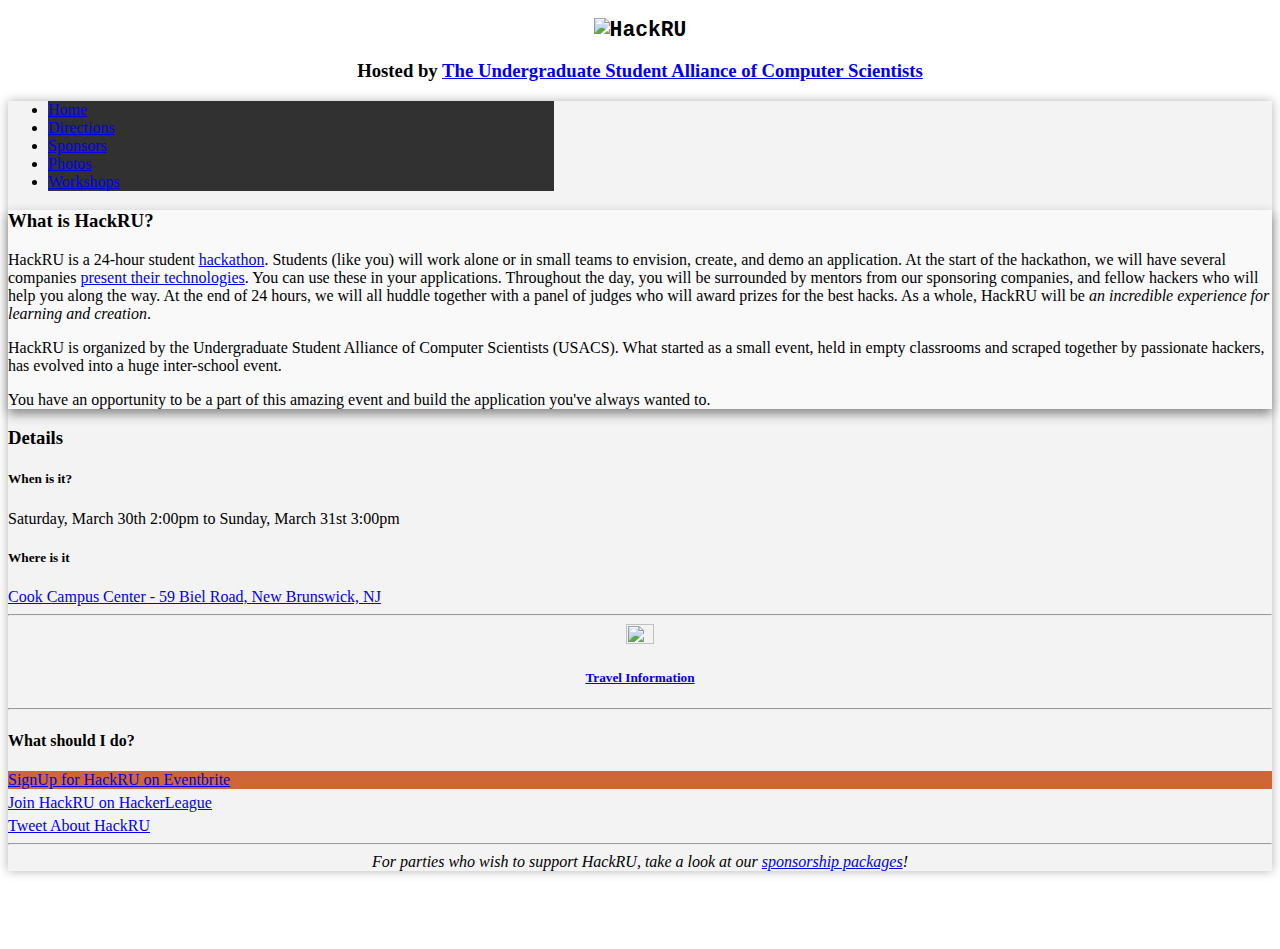
==== index.html @ ba1b8cc4 "Merge pull request #9 from SpinfusorNet/master" ====
<!DOCTYPE HTML>
<!--
__  __  ______  ______  __  __    ______  __  __    
/\ \_\ \/\  __ \/\  ___\/\ \/ /   /\  == \/\ \/\ \   
\ \  __ \ \  __ \ \ \___\ \  _"-. \ \  __<\ \ \_\ \  
\ \_\ \_\ \_\ \_\ \_____\ \_\ \ \ \ \_\ \_\ \_____\ 
 \/_/\/_/\/_/\/_/\/_____/\/_/\/_/  \/_/ /_/\/_____/
-->
<html>
  <head>
    <meta charset="utf-8" />
    <meta name="viewport" content="width=device-width" />

		<title>HackRU - An incredible opportunity for learning and creation</title>

    <link rel="stylesheet" href="stylesheets/foundation.min.css">
    <link rel="stylesheet" href="stylesheets/style.css">
    <link rel="icon" type="image/x-icon" href="./images/favicon.ico">
    <script src="javascripts/modernizr.foundation.js"></script>
    <script type="text/javascript"
      src="https://maps.googleapis.com/maps/api/js?key=AIzaSyDvmtHUyTq-a94840YKY3KQxx-rEBFdePk&sensor=true">
    </script>
    <!--[if lt IE 9]>
    <script src="http://html5shiv.googlecode.com/svn/trunk/html5.js"></script>
    <![endif]-->
  </head>

  <body>
    <div class="row">
      <h2 id="logo">
        <img src="./images/hackru_logo.png" alt="HackRU" />
      </h2>
			<h3 class="subheader hosted">Hosted by <a href="http://usacs.rutgers.edu">The Undergraduate Student Alliance of Computer Scientists</a></h3>
    </div>
    <?php include 'nav.php' ?>
    <div class="row shadow">
      <div class="row panel opaque">
        <div class="row">
          <div class="six2 columns centered nav_color">
            <ul class="nav-bar">
              <li><a href="index.html">Home</a></li>
              <li><a href="directions.html">Directions</a></li>
              <li><a href="sponsors.html">Sponsors</a></li>
              <li><a href="photos.html">Photos</a></li>
              <li><a href="workshops.html">Workshops</a></li>
            </ul>
          </div>
        </div>
        <div class="six columns">
          <div class="packages">
            <div class="package panel">
              <h3>What is HackRU?</h3>
              <p>HackRU is a 24-hour student <a href="http://en.wikipedia.org/wiki/Hackathon">hackathon</a>. Students (like you) will work alone or in small teams to envision, create, and demo an application. At the start of the hackathon, we will have several companies <a href="http://en.wikipedia.org/wiki/API">present their technologies</a>. You can use these in your applications. Throughout the day, you will be surrounded by mentors from our sponsoring companies, and fellow hackers who will help you along the way. At the end of 24 hours, we will all huddle together with a panel of judges who will award prizes for the best hacks. As a whole, HackRU will be <em>an incredible experience for learning and creation</em>. </p>
              <p>HackRU is organized by the Undergraduate Student Alliance of Computer Scientists (USACS). What started as a small event, held in empty classrooms and scraped together by passionate hackers, has evolved into a huge inter-school event.</p> 
            <p>You have an opportunity to be a part of this amazing event and build the application you've always wanted to.</p>
            </div>
          </div>
        </div>
        <div class="six columns">
          <h3>Details</h3>
          <h5>When is it?</h5>
          Saturday, March 30th 2:00pm to Sunday, March 31st 3:00pm
          <h5>Where is it</h5>
          <a href="https://maps.google.com/maps/ms?msid=201181184546367058920.0004d5f513540526c3d84&msa=0&ll=40.479059,-74.428736&spn=0.007769,0.017906">
          Cook Campus Center - 59 Biel Road, New Brunswick, NJ</a>
          <hr>
          <div class="center-align">
          <a id="getting-there" href="directions.html">
            <img id="maps" src="images/maps-icon.png"/><h5>Travel Information </h5></a>
          </div>
          <hr>
          <h4>What should I do?</h4>
            <div class="row">
            <div class="twelve columns">
              <a href="http://hackru-spring2013.eventbrite.com/" class=" large button eventbrite-button" target="_blank">SignUp for HackRU on Eventbrite</a>
            </div>
          </div>
					<div class="row">
            <div class="twelve columns">
              <a href="https://www.hackerleague.org/hackathons/hackru-spring2013" class=" large success button" target="_blank">Join HackRU on HackerLeague</a>
            </div>
          </div>
          <div class="row">
            <div class="twelve columns">
              <a href="https://twitter.com/intent/tweet?original_referer=http%3A%2F%2Flocalhost%3A8888%2F&amp;related=ru_usacs&amp;source=tweetbutton&amp;text=I'm%20attending%20%23HackRU%20at%20Rutgers%20on%20March%2030th.%20It's%20going%20to%20be%20awesome!&amp;url=http://hackru.org/&amp;via=ru_usacs" class="large button" target="_blank">Tweet About HackRU</a>
            </div>
          </div>
        </div>
        <hr>
        <div class="twelve columns" align="center">
            <em>For parties who wish to support HackRU, take a look at our <a href="./sponsors.html">sponsorship packages</a>!</em>
            <br/>
        </div>  
        <div class="twelve columns sponsors">
          <h3></h3>
        </div><!-- sponsors -->
        </div>
    </div>
    <script src="javascripts/foundation.min.js"></script>
    <script src="javascripts/app.js"></script>
  </body>
</html>
---- stylesheets/style.css ----
body {
  background: url(../images/gplaypattern.png);
  padding-bottom: 50px;
}

.opaque {
  background: rgba(243, 243, 243, 1);
  /*background: rgba(51, 51, 51, 0.19);*/
  border: none;
}

.shadow {
  -moz-box-shadow: 0px 0px 10px rgba(0,0,0,0.3);
  -webkit-box-shadow: 0px 0px 10px rgba(0,0,0,0.3);
  box-shadow: 0px 0px 10px rgba(0,0,0,0.3);
}

div.panel {
  margin-left: 0 !important;
  margin-right: 0 !important;
}

div.package.panel {
  box-shadow: 0px 5px 10px #888;
  background-color: #f9f9f9;
}

.center-align {
  text-align: center;
}

#logo {
  font-family: monospace;
  font-size: 16pt;
  text-align: center;
}

#logo a {
  color: #000;
}

#masheryLogo {
  height: 75px;
}

#tagline {
  text-align: center;
}

.button {
  display: block;
  margin-bottom: 5px !important;
  -moz-box-shadow: none;
  -webkit-box-shadow: none;
  box-shadow: none;
}

.eventbrite-button {
  background-color: rgb(206, 102, 53);
}

.sponsors img{
  margin: 10px 30px;
  vertical-align: middle;
}

.hosted {
	text-align: center;
}

#maps {
  width:15%;
  height:15%;
}

.nav-bar {
	margin-top: 0px;
}

.nav_color_container {
  text-align: center;
}

.six2, .row .six2 { width: 43.2%; }
.nav_color ul li a:hover {
  background-color: #D41D29;
}

.nav_color ul li{
  background-color: #323131;
}

.viewer {
	padding-right: 5px;
	padding-left: 5px;
	text-align: center;
}

.thumbnails {
	padding: 3px;
	text-align: justify;
}

.thumbnails img {
	margin: 2px;
	box-shadow: 2px 2px 1px #888;
}
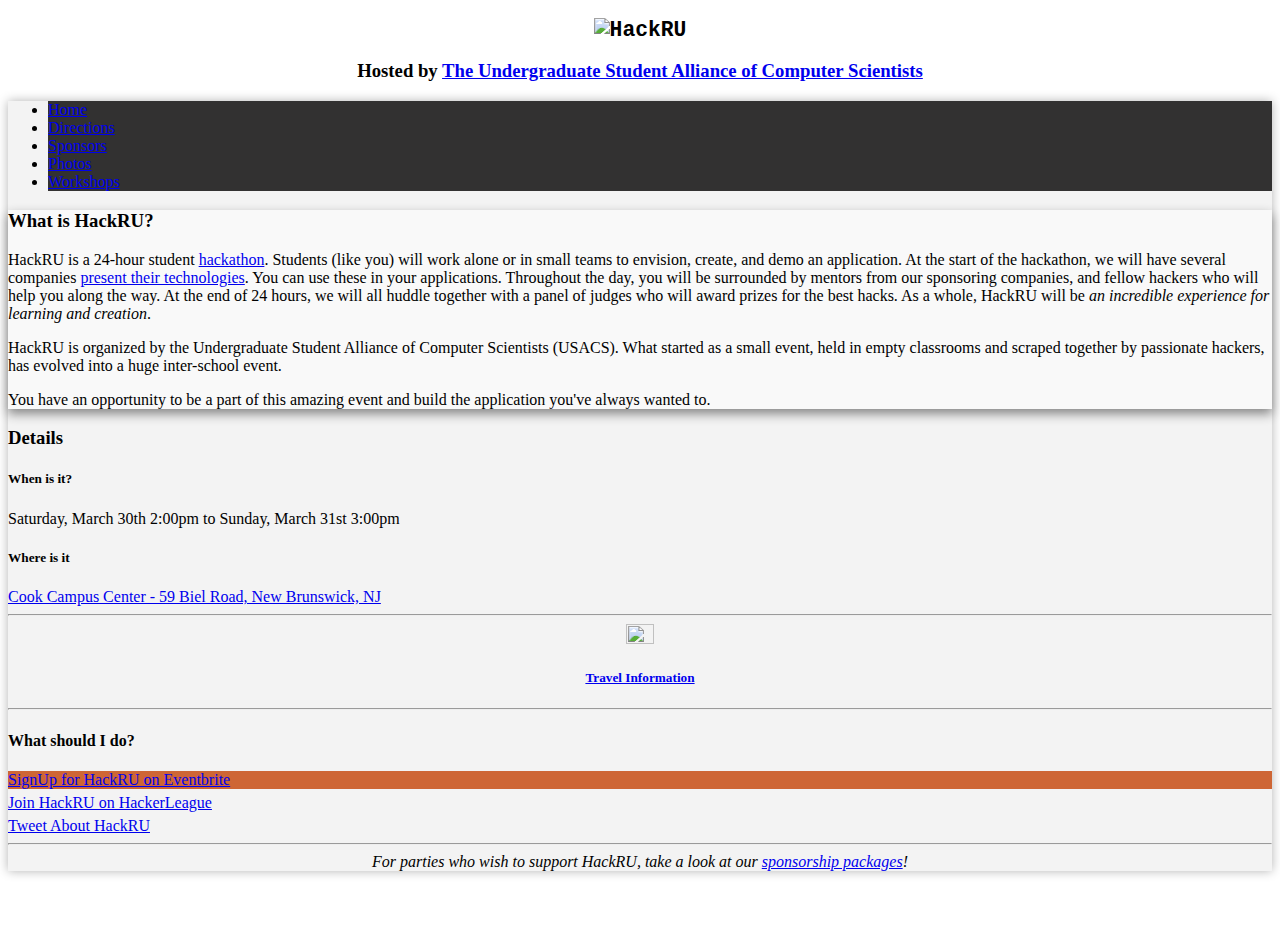
==== commit 7fb79528: "Fixed navbar on all pages" ====
--- a/index.html
+++ b/index.html
@@ -1,9 +1,9 @@
 <!DOCTYPE HTML>
 <!--
-__  __  ______  ______  __  __    ______  __  __    
-/\ \_\ \/\  __ \/\  ___\/\ \/ /   /\  == \/\ \/\ \   
-\ \  __ \ \  __ \ \ \___\ \  _"-. \ \  __<\ \ \_\ \  
-\ \_\ \_\ \_\ \_\ \_____\ \_\ \ \ \ \_\ \_\ \_____\ 
+__  __  ______  ______  __  __    ______  __  __
+/\ \_\ \/\  __ \/\  ___\/\ \/ /   /\  == \/\ \/\ \
+\ \  __ \ \  __ \ \ \___\ \  _"-. \ \  __<\ \ \_\ \
+\ \_\ \_\ \_\ \_\ \_____\ \_\ \ \ \ \_\ \_\ \_____\
  \/_/\/_/\/_/\/_/\/_____/\/_/\/_/  \/_/ /_/\/_____/
 -->
 <html>
@@ -36,7 +36,7 @@
     <div class="row shadow">
       <div class="row panel opaque">
         <div class="row">
-          <div class="six2 columns centered nav_color">
+          <div class="seven columns centered nav_color end">
             <ul class="nav-bar">
               <li><a href="index.html">Home</a></li>
               <li><a href="directions.html">Directions</a></li>
@@ -46,43 +46,45 @@
             </ul>
           </div>
         </div>
-        <div class="six columns">
-          <div class="packages">
-            <div class="package panel">
-              <h3>What is HackRU?</h3>
-              <p>HackRU is a 24-hour student <a href="http://en.wikipedia.org/wiki/Hackathon">hackathon</a>. Students (like you) will work alone or in small teams to envision, create, and demo an application. At the start of the hackathon, we will have several companies <a href="http://en.wikipedia.org/wiki/API">present their technologies</a>. You can use these in your applications. Throughout the day, you will be surrounded by mentors from our sponsoring companies, and fellow hackers who will help you along the way. At the end of 24 hours, we will all huddle together with a panel of judges who will award prizes for the best hacks. As a whole, HackRU will be <em>an incredible experience for learning and creation</em>. </p>
-              <p>HackRU is organized by the Undergraduate Student Alliance of Computer Scientists (USACS). What started as a small event, held in empty classrooms and scraped together by passionate hackers, has evolved into a huge inter-school event.</p> 
-            <p>You have an opportunity to be a part of this amazing event and build the application you've always wanted to.</p>
+        <div class="row">
+          <div class="six columns">
+            <div class="packages">
+              <div class="package panel">
+                <h3>What is HackRU?</h3>
+                <p>HackRU is a 24-hour student <a href="http://en.wikipedia.org/wiki/Hackathon">hackathon</a>. Students (like you) will work alone or in small teams to envision, create, and demo an application. At the start of the hackathon, we will have several companies <a href="http://en.wikipedia.org/wiki/API">present their technologies</a>. You can use these in your applications. Throughout the day, you will be surrounded by mentors from our sponsoring companies, and fellow hackers who will help you along the way. At the end of 24 hours, we will all huddle together with a panel of judges who will award prizes for the best hacks. As a whole, HackRU will be <em>an incredible experience for learning and creation</em>. </p>
+                <p>HackRU is organized by the Undergraduate Student Alliance of Computer Scientists (USACS). What started as a small event, held in empty classrooms and scraped together by passionate hackers, has evolved into a huge inter-school event.</p>
+              <p>You have an opportunity to be a part of this amazing event and build the application you've always wanted to.</p>
+              </div>
             </div>
           </div>
-        </div>
-        <div class="six columns">
-          <h3>Details</h3>
-          <h5>When is it?</h5>
-          Saturday, March 30th 2:00pm to Sunday, March 31st 3:00pm
-          <h5>Where is it</h5>
-          <a href="https://maps.google.com/maps/ms?msid=201181184546367058920.0004d5f513540526c3d84&msa=0&ll=40.479059,-74.428736&spn=0.007769,0.017906">
-          Cook Campus Center - 59 Biel Road, New Brunswick, NJ</a>
-          <hr>
-          <div class="center-align">
-          <a id="getting-there" href="directions.html">
-            <img id="maps" src="images/maps-icon.png"/><h5>Travel Information </h5></a>
-          </div>
-          <hr>
-          <h4>What should I do?</h4>
+          <div class="six columns">
+            <h3>Details</h3>
+            <h5>When is it?</h5>
+            Saturday, March 30th 2:00pm to Sunday, March 31st 3:00pm
+            <h5>Where is it</h5>
+            <a href="https://maps.google.com/maps/ms?msid=201181184546367058920.0004d5f513540526c3d84&msa=0&ll=40.479059,-74.428736&spn=0.007769,0.017906">
+            Cook Campus Center - 59 Biel Road, New Brunswick, NJ</a>
+            <hr>
+            <div class="center-align">
+            <a id="getting-there" href="directions.html">
+              <img id="maps" src="images/maps-icon.png"/><h5>Travel Information </h5></a>
+            </div>
+            <hr>
+            <h4>What should I do?</h4>
+              <div class="row">
+              <div class="twelve columns">
+                <a href="http://hackru-spring2013.eventbrite.com/" class=" large button eventbrite-button" target="_blank">SignUp for HackRU on Eventbrite</a>
+              </div>
+            </div>
             <div class="row">
-            <div class="twelve columns">
-              <a href="http://hackru-spring2013.eventbrite.com/" class=" large button eventbrite-button" target="_blank">SignUp for HackRU on Eventbrite</a>
+              <div class="twelve columns">
+                <a href="https://www.hackerleague.org/hackathons/hackru-spring2013" class=" large success button" target="_blank">Join HackRU on HackerLeague</a>
+              </div>
             </div>
-          </div>
-					<div class="row">
-            <div class="twelve columns">
-              <a href="https://www.hackerleague.org/hackathons/hackru-spring2013" class=" large success button" target="_blank">Join HackRU on HackerLeague</a>
-            </div>
-          </div>
-          <div class="row">
-            <div class="twelve columns">
-              <a href="https://twitter.com/intent/tweet?original_referer=http%3A%2F%2Flocalhost%3A8888%2F&amp;related=ru_usacs&amp;source=tweetbutton&amp;text=I'm%20attending%20%23HackRU%20at%20Rutgers%20on%20March%2030th.%20It's%20going%20to%20be%20awesome!&amp;url=http://hackru.org/&amp;via=ru_usacs" class="large button" target="_blank">Tweet About HackRU</a>
+            <div class="row">
+              <div class="twelve columns">
+                <a href="https://twitter.com/intent/tweet?original_referer=http%3A%2F%2Flocalhost%3A8888%2F&amp;related=ru_usacs&amp;source=tweetbutton&amp;text=I'm%20attending%20%23HackRU%20at%20Rutgers%20on%20March%2030th.%20It's%20going%20to%20be%20awesome!&amp;url=http://hackru.org/&amp;via=ru_usacs" class="large button" target="_blank">Tweet About HackRU</a>
+              </div>
             </div>
           </div>
         </div>
@@ -90,7 +92,7 @@
         <div class="twelve columns" align="center">
             <em>For parties who wish to support HackRU, take a look at our <a href="./sponsors.html">sponsorship packages</a>!</em>
             <br/>
-        </div>  
+        </div>
         <div class="twelve columns sponsors">
           <h3></h3>
         </div><!-- sponsors -->
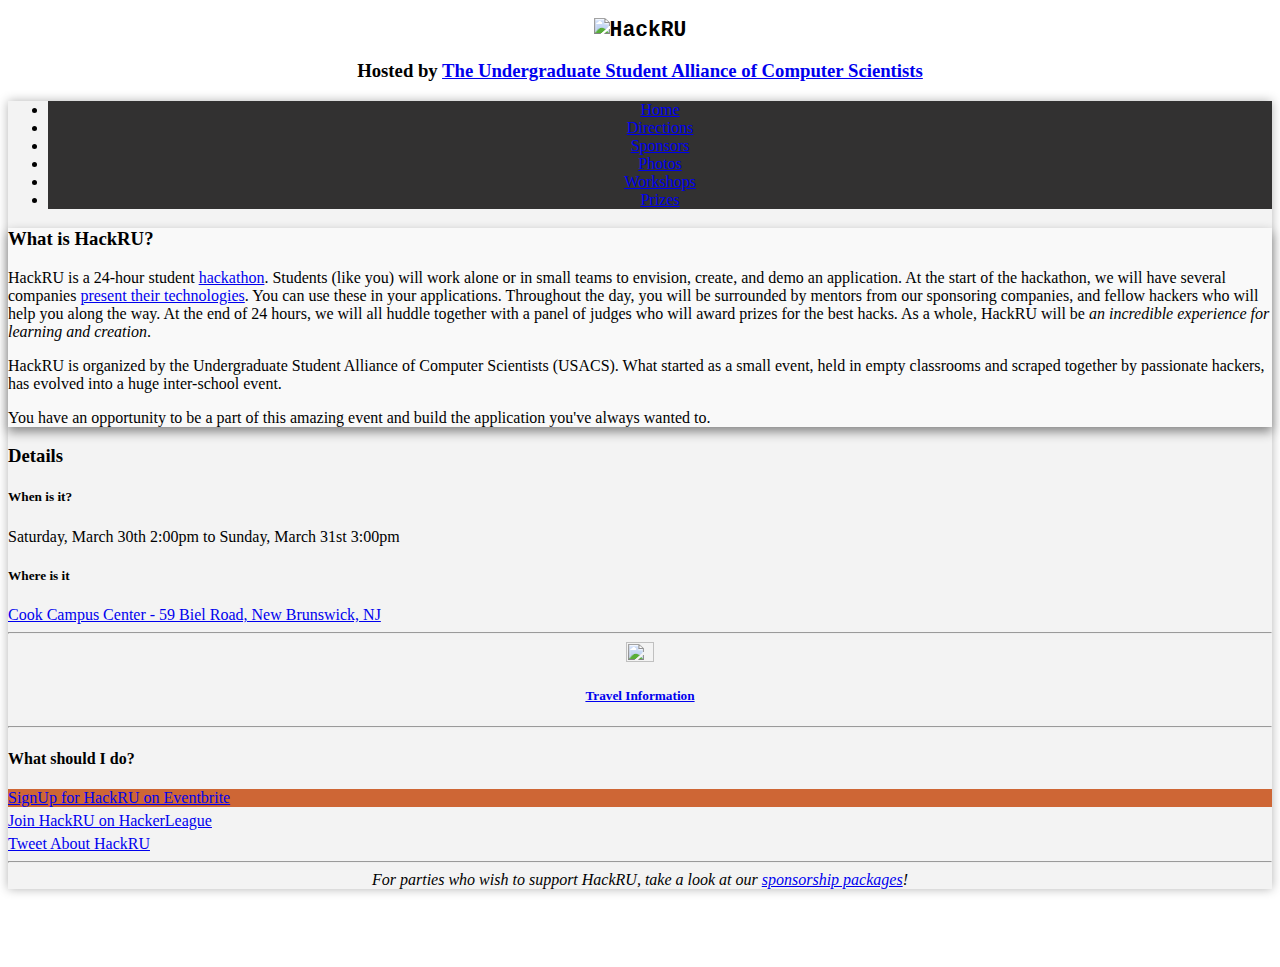
==== commit ba06a879: "Merge branch 'master' of https://github.com/mannyjl625/HackRU into mannyjl625-master" ====
--- a/index.html
+++ b/index.html
@@ -1,9 +1,9 @@
 <!DOCTYPE HTML>
 <!--
-__  __  ______  ______  __  __    ______  __  __
-/\ \_\ \/\  __ \/\  ___\/\ \/ /   /\  == \/\ \/\ \
-\ \  __ \ \  __ \ \ \___\ \  _"-. \ \  __<\ \ \_\ \
-\ \_\ \_\ \_\ \_\ \_____\ \_\ \ \ \ \_\ \_\ \_____\
+__  __  ______  ______  __  __    ______  __  __    
+/\ \_\ \/\  __ \/\  ___\/\ \/ /   /\  == \/\ \/\ \   
+\ \  __ \ \  __ \ \ \___\ \  _"-. \ \  __<\ \ \_\ \  
+\ \_\ \_\ \_\ \_\ \_____\ \_\ \ \ \ \_\ \_\ \_____\ 
  \/_/\/_/\/_/\/_/\/_____/\/_/\/_/  \/_/ /_/\/_____/
 -->
 <html>
@@ -36,55 +36,54 @@
     <div class="row shadow">
       <div class="row panel opaque">
         <div class="row">
-          <div class="seven columns centered nav_color end">
+          <div class="twelve columns centered hosted">
             <ul class="nav-bar">
               <li><a href="index.html">Home</a></li>
               <li><a href="directions.html">Directions</a></li>
               <li><a href="sponsors.html">Sponsors</a></li>
               <li><a href="photos.html">Photos</a></li>
-              <li><a href="workshops.html">Workshops</a></li>
+			  <li><a href="workshops.html">Workshops</a></li>
+			  <li><a href="prizes.html">Prizes</a></li>
             </ul>
           </div>
         </div>
-        <div class="row">
-          <div class="six columns">
-            <div class="packages">
-              <div class="package panel">
-                <h3>What is HackRU?</h3>
-                <p>HackRU is a 24-hour student <a href="http://en.wikipedia.org/wiki/Hackathon">hackathon</a>. Students (like you) will work alone or in small teams to envision, create, and demo an application. At the start of the hackathon, we will have several companies <a href="http://en.wikipedia.org/wiki/API">present their technologies</a>. You can use these in your applications. Throughout the day, you will be surrounded by mentors from our sponsoring companies, and fellow hackers who will help you along the way. At the end of 24 hours, we will all huddle together with a panel of judges who will award prizes for the best hacks. As a whole, HackRU will be <em>an incredible experience for learning and creation</em>. </p>
-                <p>HackRU is organized by the Undergraduate Student Alliance of Computer Scientists (USACS). What started as a small event, held in empty classrooms and scraped together by passionate hackers, has evolved into a huge inter-school event.</p>
-              <p>You have an opportunity to be a part of this amazing event and build the application you've always wanted to.</p>
-              </div>
+        <div class="six columns">
+          <div class="packages">
+            <div class="package panel">
+              <h3>What is HackRU?</h3>
+              <p>HackRU is a 24-hour student <a href="http://en.wikipedia.org/wiki/Hackathon">hackathon</a>. Students (like you) will work alone or in small teams to envision, create, and demo an application. At the start of the hackathon, we will have several companies <a href="http://en.wikipedia.org/wiki/API">present their technologies</a>. You can use these in your applications. Throughout the day, you will be surrounded by mentors from our sponsoring companies, and fellow hackers who will help you along the way. At the end of 24 hours, we will all huddle together with a panel of judges who will award prizes for the best hacks. As a whole, HackRU will be <em>an incredible experience for learning and creation</em>. </p>
+              <p>HackRU is organized by the Undergraduate Student Alliance of Computer Scientists (USACS). What started as a small event, held in empty classrooms and scraped together by passionate hackers, has evolved into a huge inter-school event.</p> 
+            <p>You have an opportunity to be a part of this amazing event and build the application you've always wanted to.</p>
             </div>
           </div>
-          <div class="six columns">
-            <h3>Details</h3>
-            <h5>When is it?</h5>
-            Saturday, March 30th 2:00pm to Sunday, March 31st 3:00pm
-            <h5>Where is it</h5>
-            <a href="https://maps.google.com/maps/ms?msid=201181184546367058920.0004d5f513540526c3d84&msa=0&ll=40.479059,-74.428736&spn=0.007769,0.017906">
-            Cook Campus Center - 59 Biel Road, New Brunswick, NJ</a>
-            <hr>
-            <div class="center-align">
-            <a id="getting-there" href="directions.html">
-              <img id="maps" src="images/maps-icon.png"/><h5>Travel Information </h5></a>
+        </div>
+        <div class="six columns">
+          <h3>Details</h3>
+          <h5>When is it?</h5>
+          Saturday, March 30th 2:00pm to Sunday, March 31st 3:00pm
+          <h5>Where is it</h5>
+          <a href="https://maps.google.com/maps/ms?msid=201181184546367058920.0004d5f513540526c3d84&msa=0&ll=40.479059,-74.428736&spn=0.007769,0.017906">
+          Cook Campus Center - 59 Biel Road, New Brunswick, NJ</a>
+          <hr>
+          <div class="center-align">
+          <a id="getting-there" href="directions.html">
+            <img id="maps" src="images/maps-icon.png"/><h5>Travel Information </h5></a>
+          </div>
+          <hr>
+          <h4>What should I do?</h4>
+            <div class="row">
+            <div class="twelve columns">
+              <a href="http://hackru-spring2013.eventbrite.com/" class=" large button eventbrite-button" target="_blank">SignUp for HackRU on Eventbrite</a>
             </div>
-            <hr>
-            <h4>What should I do?</h4>
-              <div class="row">
-              <div class="twelve columns">
-                <a href="http://hackru-spring2013.eventbrite.com/" class=" large button eventbrite-button" target="_blank">SignUp for HackRU on Eventbrite</a>
-              </div>
+          </div>
+					<div class="row">
+            <div class="twelve columns">
+              <a href="https://www.hackerleague.org/hackathons/hackru-spring2013" class=" large success button" target="_blank">Join HackRU on HackerLeague</a>
             </div>
-            <div class="row">
-              <div class="twelve columns">
-                <a href="https://www.hackerleague.org/hackathons/hackru-spring2013" class=" large success button" target="_blank">Join HackRU on HackerLeague</a>
-              </div>
-            </div>
-            <div class="row">
-              <div class="twelve columns">
-                <a href="https://twitter.com/intent/tweet?original_referer=http%3A%2F%2Flocalhost%3A8888%2F&amp;related=ru_usacs&amp;source=tweetbutton&amp;text=I'm%20attending%20%23HackRU%20at%20Rutgers%20on%20March%2030th.%20It's%20going%20to%20be%20awesome!&amp;url=http://hackru.org/&amp;via=ru_usacs" class="large button" target="_blank">Tweet About HackRU</a>
-              </div>
+          </div>
+          <div class="row">
+            <div class="twelve columns">
+              <a href="https://twitter.com/intent/tweet?original_referer=http%3A%2F%2Flocalhost%3A8888%2F&amp;related=ru_usacs&amp;source=tweetbutton&amp;text=I'm%20attending%20%23HackRU%20at%20Rutgers%20on%20March%2030th.%20It's%20going%20to%20be%20awesome!&amp;url=http://hackru.org/&amp;via=ru_usacs" class="large button" target="_blank">Tweet About HackRU</a>
             </div>
           </div>
         </div>
@@ -92,7 +91,7 @@
         <div class="twelve columns" align="center">
             <em>For parties who wish to support HackRU, take a look at our <a href="./sponsors.html">sponsorship packages</a>!</em>
             <br/>
-        </div>
+        </div>  
         <div class="twelve columns sponsors">
           <h3></h3>
         </div><!-- sponsors -->
--- a/stylesheets/style.css
+++ b/stylesheets/style.css
@@ -59,8 +59,12 @@
   background-color: rgb(206, 102, 53);
 }
 
+.eventbrite-button:hover {
+	background-color: rgb(170, 82, 23);
+}
+
 .sponsors img{
-  margin: 10px 30px;
+  margin: 10px 25px;
   vertical-align: middle;
 }
 
@@ -77,17 +81,22 @@
 	margin-top: 0px;
 }
 
+.nav-bar > li {
+  border: none !important;
+  border-right: none !important;
+  box-shadow: none !important;
+  -webkit-box-shadow: none !important;
+  -moz-box-shadow: none !important;
+  background-color: #323131;
+}
 .nav_color_container {
   text-align: center;
 }
 
-.six2, .row .six2 { width: 43.2%; }
+.six2, .row .six2 { width: 63.7%; }
+
 .nav_color ul li a:hover {
   background-color: #D41D29;
-}
-
-.nav_color ul li{
-  background-color: #323131;
 }
 
 .viewer {
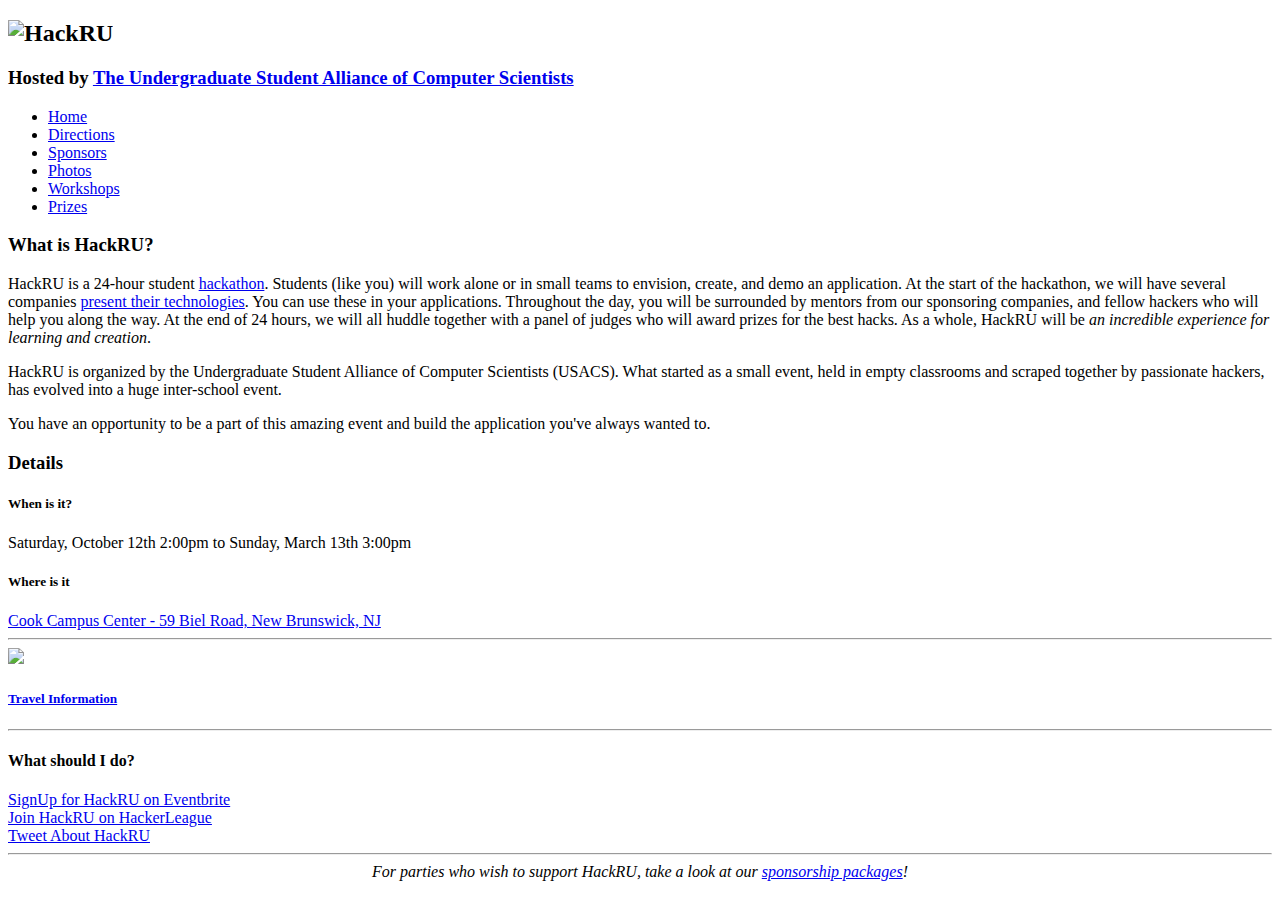
==== commit f00b8b16: "started updating site for the current semester" ====
--- a/index.html
+++ b/index.html
@@ -60,7 +60,7 @@
         <div class="six columns">
           <h3>Details</h3>
           <h5>When is it?</h5>
-          Saturday, March 30th 2:00pm to Sunday, March 31st 3:00pm
+          Saturday, October 12th 2:00pm to Sunday, March 13th 3:00pm
           <h5>Where is it</h5>
           <a href="https://maps.google.com/maps/ms?msid=201181184546367058920.0004d5f513540526c3d84&msa=0&ll=40.479059,-74.428736&spn=0.007769,0.017906">
           Cook Campus Center - 59 Biel Road, New Brunswick, NJ</a>
@@ -73,12 +73,12 @@
           <h4>What should I do?</h4>
             <div class="row">
             <div class="twelve columns">
-              <a href="http://hackru-spring2013.eventbrite.com/" class=" large button eventbrite-button" target="_blank">SignUp for HackRU on Eventbrite</a>
+              <a href="http://hackru-fall2013.eventbrite.com/" class=" large button eventbrite-button" target="_blank">SignUp for HackRU on Eventbrite</a>
             </div>
           </div>
 					<div class="row">
             <div class="twelve columns">
-              <a href="https://www.hackerleague.org/hackathons/hackru-spring2013" class=" large success button" target="_blank">Join HackRU on HackerLeague</a>
+              <a href="https://www.hackerleague.org/hackathons/hackru-fall-2013" class=" large success button" target="_blank">Join HackRU on HackerLeague</a>
             </div>
           </div>
           <div class="row">
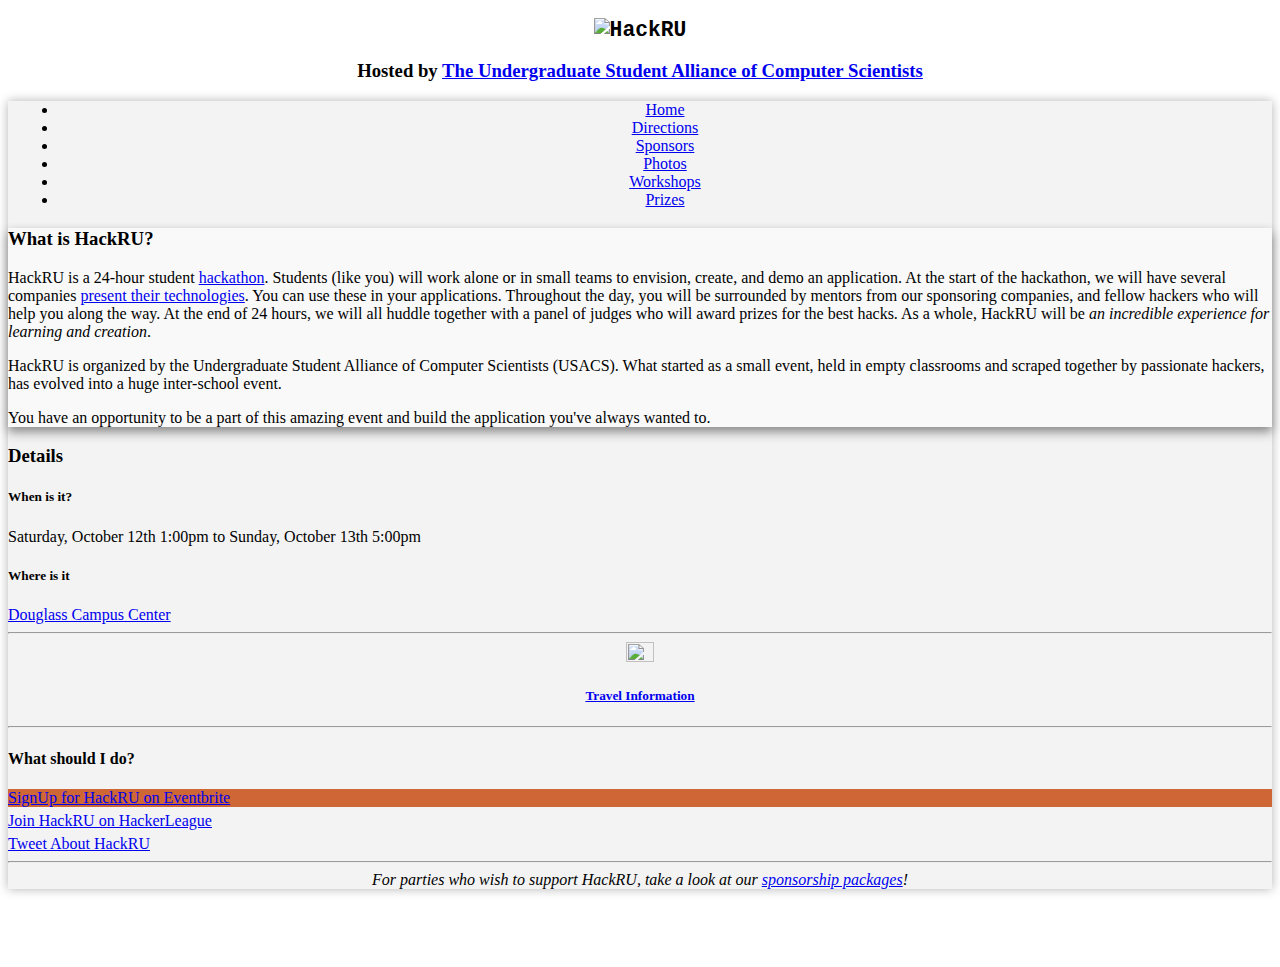
==== commit 1ea0ec5b: "updated to most recent production version of the site" ====
--- a/index.html
+++ b/index.html
@@ -40,7 +40,7 @@
             <ul class="nav-bar">
               <li><a href="index.html">Home</a></li>
               <li><a href="directions.html">Directions</a></li>
-              <li><a href="sponsors.html">Sponsors</a></li>
+              <li><a href="docs/sponsorship.pdf">Sponsors</a></li>
               <li><a href="photos.html">Photos</a></li>
 			  <li><a href="workshops.html">Workshops</a></li>
 			  <li><a href="prizes.html">Prizes</a></li>
@@ -60,10 +60,10 @@
         <div class="six columns">
           <h3>Details</h3>
           <h5>When is it?</h5>
-          Saturday, October 12th 2:00pm to Sunday, March 13th 3:00pm
+          Saturday, October 12th 1:00pm to Sunday, October 13th 5:00pm
           <h5>Where is it</h5>
-          <a href="https://maps.google.com/maps/ms?msid=201181184546367058920.0004d5f513540526c3d84&msa=0&ll=40.479059,-74.428736&spn=0.007769,0.017906">
-          Cook Campus Center - 59 Biel Road, New Brunswick, NJ</a>
+          <a href="https://maps.google.com/maps?q=Douglass+campus+center&hl=en&ll=40.484723,-74.436589&spn=0.00519,0.011362&sll=40.429213,-74.420785&sspn=0.166212,0.363579&t=h&hnear=Douglass+Campus+Center,+New+Brunswick,+New+Jersey+08901&z=17&iwloc=A">
+           Douglass Campus Center</a>
           <hr>
           <div class="center-align">
           <a id="getting-there" href="directions.html">
--- a/stylesheets/style.css
+++ b/stylesheets/style.css
@@ -0,0 +1,124 @@
+body {
+  background: url(../images/gplaypattern.png);
+  padding-bottom: 50px;
+}
+
+.opaque {
+  background: rgba(243, 243, 243, 1);
+  /*background: rgba(51, 51, 51, 0.19);*/
+  border: none;
+}
+
+.shadow {
+  -moz-box-shadow: 0px 0px 10px rgba(0,0,0,0.3);
+  -webkit-box-shadow: 0px 0px 10px rgba(0,0,0,0.3);
+  box-shadow: 0px 0px 10px rgba(0,0,0,0.3);
+}
+
+div.panel {
+  margin-left: 0 !important;
+  margin-right: 0 !important;
+}
+
+div.package.panel {
+  box-shadow: 0px 5px 10px #888;
+  background-color: #f9f9f9;
+}
+
+.center-align {
+  text-align: center;
+}
+
+#logo {
+  font-family: monospace;
+  font-size: 16pt;
+  text-align: center;
+}
+
+#logo a {
+  color: #000;
+}
+
+#masheryLogo {
+  height: 75px;
+}
+
+#tagline {
+  text-align: center;
+}
+
+.button {
+  display: block;
+  margin-bottom: 5px !important;
+  -moz-box-shadow: none;
+  -webkit-box-shadow: none;
+  box-shadow: none;
+}
+
+.eventbrite-button {
+  background-color: rgb(206, 102, 53);
+}
+
+.eventbrite-button:hover {
+	background-color: rgb(170, 82, 23);
+}
+
+.sponsors img{
+  margin: 10px 25px;
+  vertical-align: middle;
+}
+
+.hosted {
+	text-align: center;
+}
+
+#maps {
+  width:15%;
+  height:15%;
+}
+
+.nav-bar {
+	margin-top: 0px;
+}
+
+.nav-bar > li {
+  border: none !important;
+  border-right: none !important;
+  box-shadow: none !important;
+  -webkit-box-shadow: none !important;
+  -moz-box-shadow: none !important;
+}
+.nav_color_container {
+  text-align: center;
+}
+
+.six2, .row .six2 { width: 63.7%; }
+
+.nav_color ul li a:hover {
+  background-color: #D41D29;
+}
+
+.viewer {
+	padding-right: 5px;
+	padding-left: 5px;
+	text-align: center;
+}
+
+.thumbnails {
+	padding: 3px;
+	text-align: justify;
+}
+
+.thumbnails img {
+	margin: 2px;
+	box-shadow: 2px 2px 1px #888;
+}
+
+div ul {
+    margin-left: 10px;
+}
+
+div.flavortext em {
+    color: rgb(180, 0, 0);
+    font-style: normal;
+}
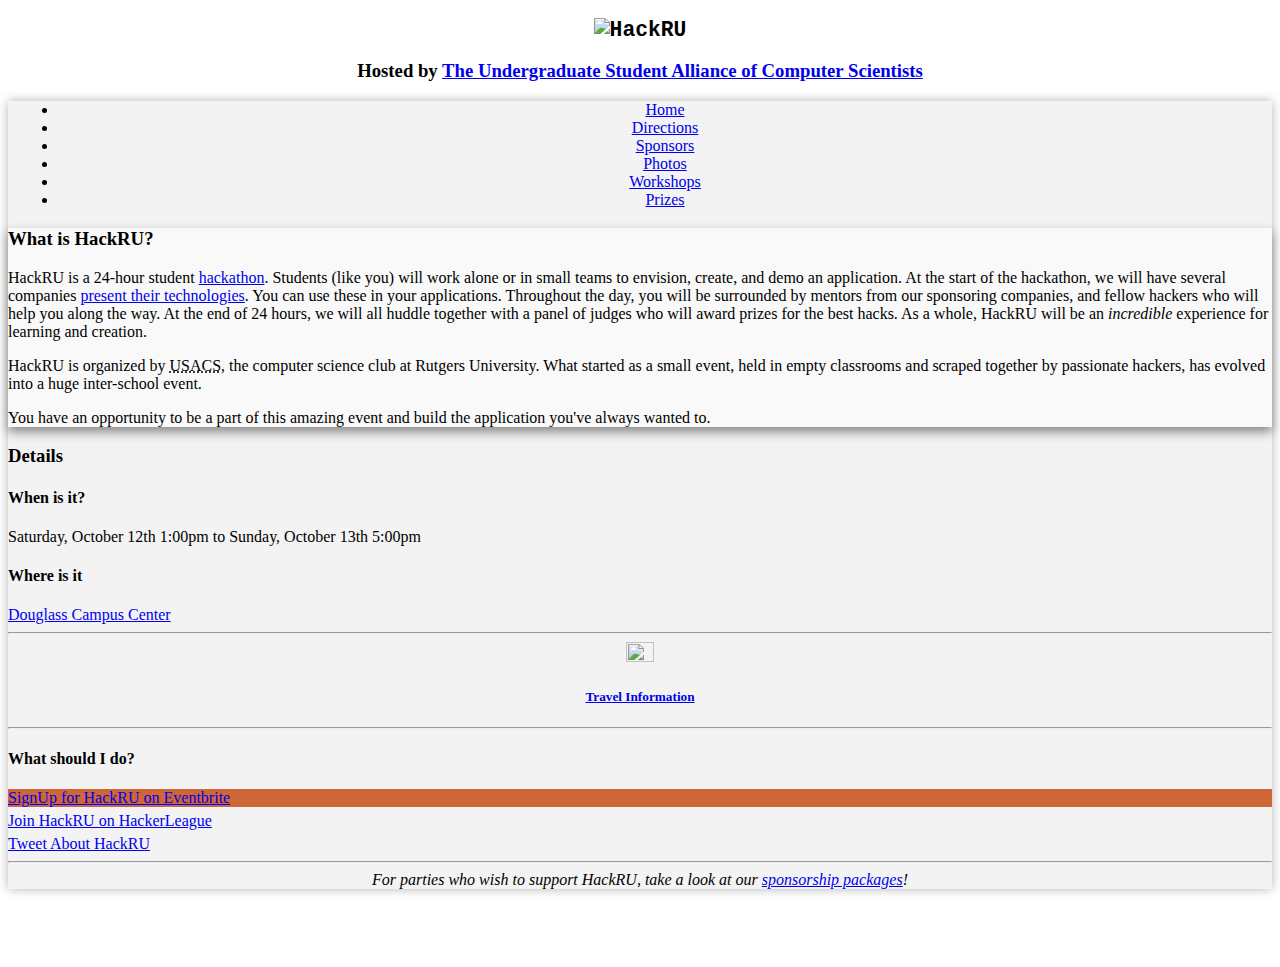
==== commit 4ceb72d1: "Cleanup and semantic fixes." ====
--- a/index.html
+++ b/index.html
@@ -32,7 +32,6 @@
       </h2>
 			<h3 class="subheader hosted">Hosted by <a href="http://usacs.rutgers.edu">The Undergraduate Student Alliance of Computer Scientists</a></h3>
     </div>
-    <?php include 'nav.php' ?>
     <div class="row shadow">
       <div class="row panel opaque">
         <div class="row">
@@ -40,7 +39,7 @@
             <ul class="nav-bar">
               <li><a href="index.html">Home</a></li>
               <li><a href="directions.html">Directions</a></li>
-              <li><a href="docs/sponsorship.pdf">Sponsors</a></li>
+              <li><a href="sponsorship.pdf">Sponsors</a></li>
               <li><a href="photos.html">Photos</a></li>
 			  <li><a href="workshops.html">Workshops</a></li>
 			  <li><a href="prizes.html">Prizes</a></li>
@@ -51,17 +50,17 @@
           <div class="packages">
             <div class="package panel">
               <h3>What is HackRU?</h3>
-              <p>HackRU is a 24-hour student <a href="http://en.wikipedia.org/wiki/Hackathon">hackathon</a>. Students (like you) will work alone or in small teams to envision, create, and demo an application. At the start of the hackathon, we will have several companies <a href="http://en.wikipedia.org/wiki/API">present their technologies</a>. You can use these in your applications. Throughout the day, you will be surrounded by mentors from our sponsoring companies, and fellow hackers who will help you along the way. At the end of 24 hours, we will all huddle together with a panel of judges who will award prizes for the best hacks. As a whole, HackRU will be <em>an incredible experience for learning and creation</em>. </p>
-              <p>HackRU is organized by the Undergraduate Student Alliance of Computer Scientists (USACS). What started as a small event, held in empty classrooms and scraped together by passionate hackers, has evolved into a huge inter-school event.</p> 
-            <p>You have an opportunity to be a part of this amazing event and build the application you've always wanted to.</p>
+              <p>HackRU is a 24-hour student <a href="http://en.wikipedia.org/wiki/Hackathon">hackathon</a>. Students (like you) will work alone or in small teams to envision, create, and demo an application. At the start of the hackathon, we will have several companies <a href="http://en.wikipedia.org/wiki/API">present their technologies</a>. You can use these in your applications. Throughout the day, you will be surrounded by mentors from our sponsoring companies, and fellow hackers who will help you along the way. At the end of 24 hours, we will all huddle together with a panel of judges who will award prizes for the best hacks. As a whole, HackRU will be an <em>incredible</em> experience for learning and creation.</p>
+              <p>HackRU is organized by <abbr title="Undergraduate Student Alliance of Computer Scientists">USACS</abbr>, the computer science club at Rutgers University. What started as a small event, held in empty classrooms and scraped together by passionate hackers, has evolved into a huge inter-school event.</p> 
+              <p>You have an opportunity to be a part of this amazing event and build the application you've always wanted to.</p>
             </div>
           </div>
         </div>
         <div class="six columns">
           <h3>Details</h3>
-          <h5>When is it?</h5>
+          <h4>When is it?</h5>
           Saturday, October 12th 1:00pm to Sunday, October 13th 5:00pm
-          <h5>Where is it</h5>
+          <h4>Where is it</h5>
           <a href="https://maps.google.com/maps?q=Douglass+campus+center&hl=en&ll=40.484723,-74.436589&spn=0.00519,0.011362&sll=40.429213,-74.420785&sspn=0.166212,0.363579&t=h&hnear=Douglass+Campus+Center,+New+Brunswick,+New+Jersey+08901&z=17&iwloc=A">
            Douglass Campus Center</a>
           <hr>
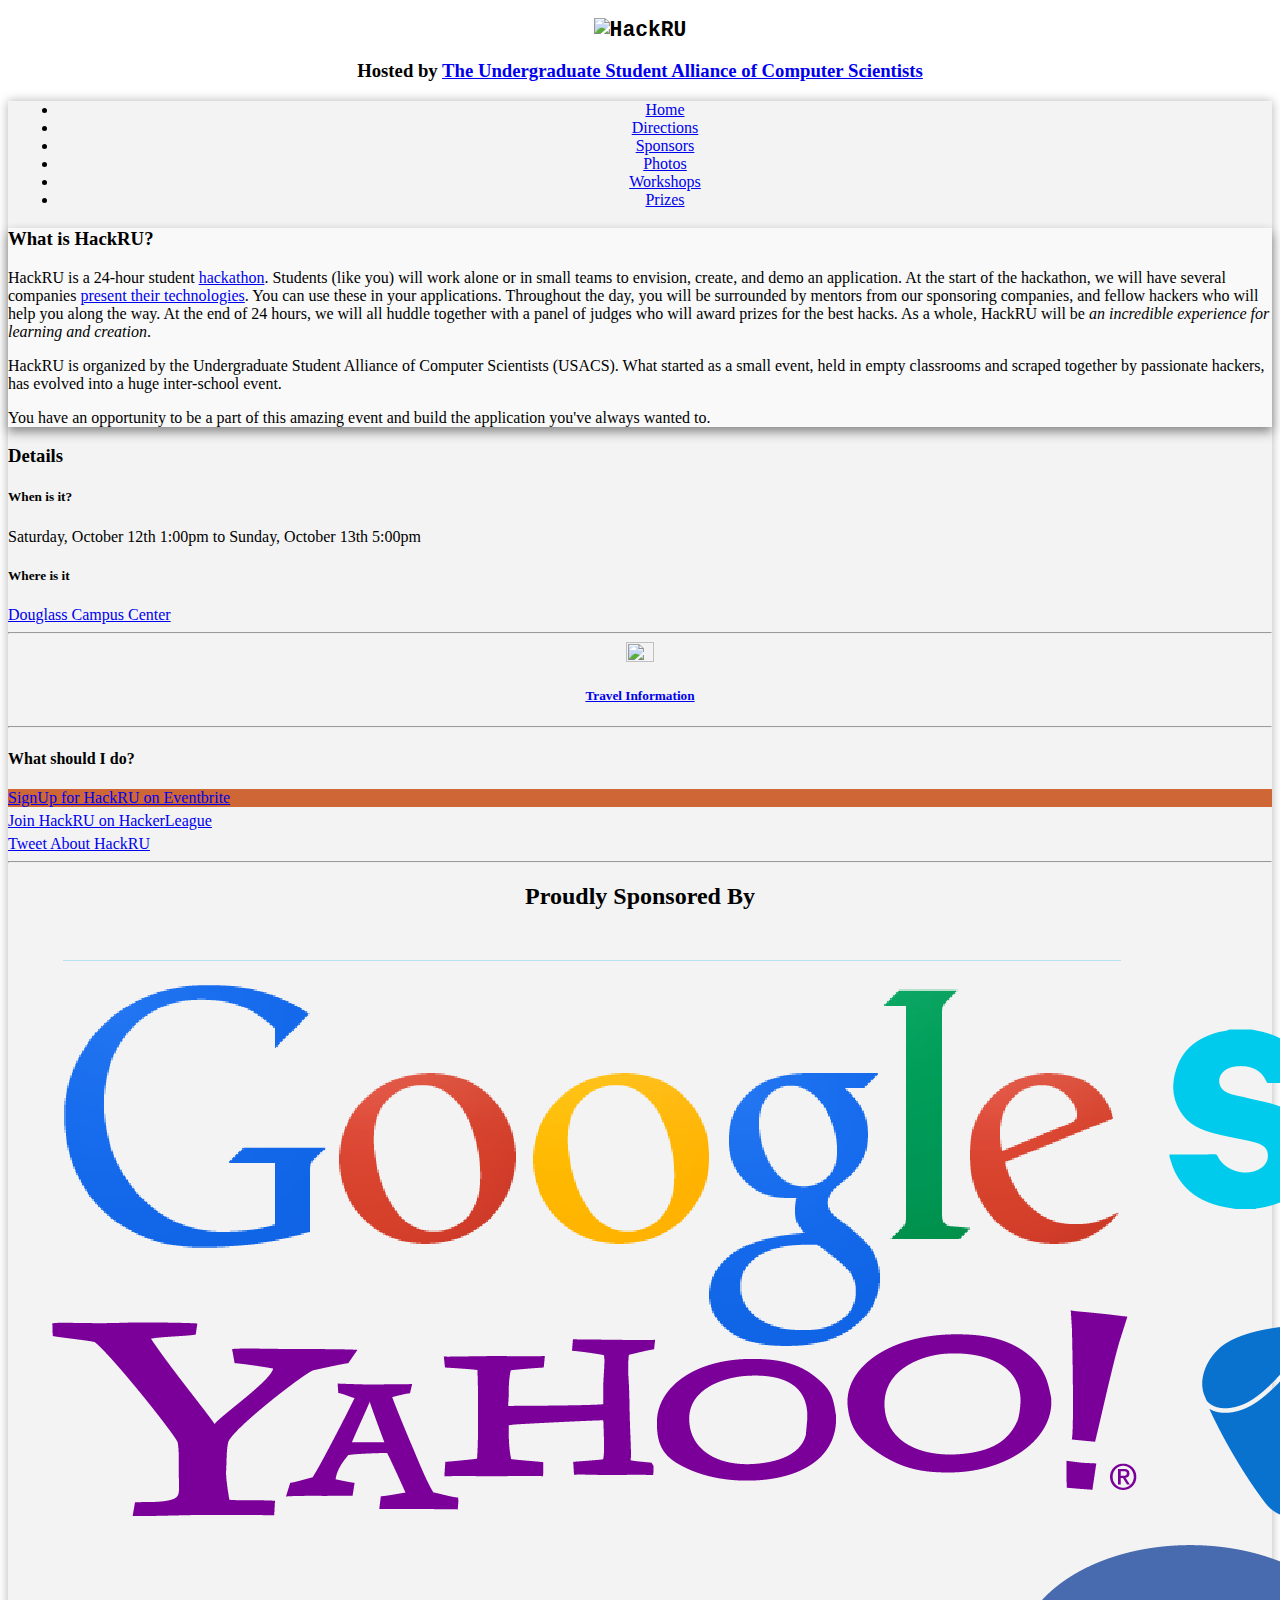
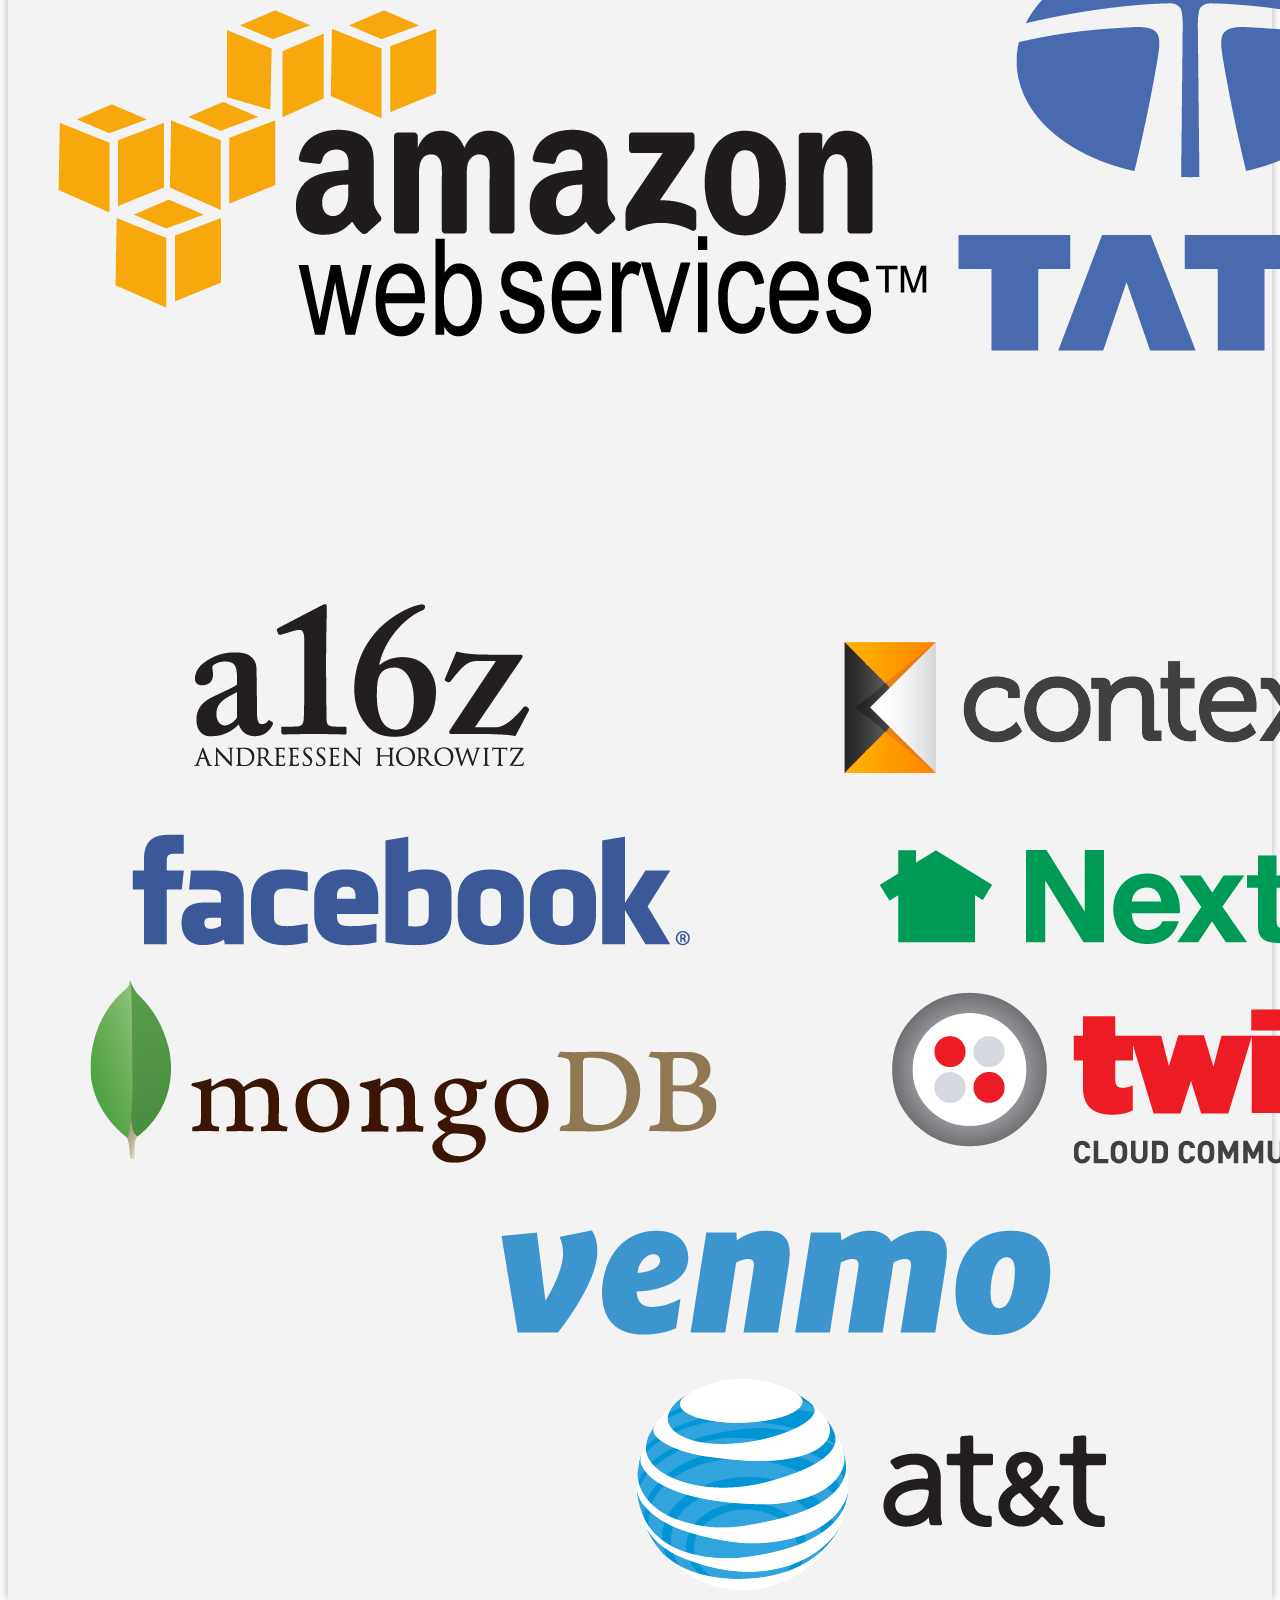
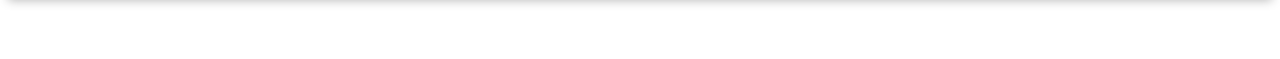
==== commit 226335b0: "adding sponsors for f2013" ====
--- a/index.html
+++ b/index.html
@@ -32,6 +32,7 @@
       </h2>
 			<h3 class="subheader hosted">Hosted by <a href="http://usacs.rutgers.edu">The Undergraduate Student Alliance of Computer Scientists</a></h3>
     </div>
+    <?php include 'nav.php' ?>
     <div class="row shadow">
       <div class="row panel opaque">
         <div class="row">
@@ -50,17 +51,17 @@
           <div class="packages">
             <div class="package panel">
               <h3>What is HackRU?</h3>
-              <p>HackRU is a 24-hour student <a href="http://en.wikipedia.org/wiki/Hackathon">hackathon</a>. Students (like you) will work alone or in small teams to envision, create, and demo an application. At the start of the hackathon, we will have several companies <a href="http://en.wikipedia.org/wiki/API">present their technologies</a>. You can use these in your applications. Throughout the day, you will be surrounded by mentors from our sponsoring companies, and fellow hackers who will help you along the way. At the end of 24 hours, we will all huddle together with a panel of judges who will award prizes for the best hacks. As a whole, HackRU will be an <em>incredible</em> experience for learning and creation.</p>
-              <p>HackRU is organized by <abbr title="Undergraduate Student Alliance of Computer Scientists">USACS</abbr>, the computer science club at Rutgers University. What started as a small event, held in empty classrooms and scraped together by passionate hackers, has evolved into a huge inter-school event.</p> 
-              <p>You have an opportunity to be a part of this amazing event and build the application you've always wanted to.</p>
+              <p>HackRU is a 24-hour student <a href="http://en.wikipedia.org/wiki/Hackathon">hackathon</a>. Students (like you) will work alone or in small teams to envision, create, and demo an application. At the start of the hackathon, we will have several companies <a href="http://en.wikipedia.org/wiki/API">present their technologies</a>. You can use these in your applications. Throughout the day, you will be surrounded by mentors from our sponsoring companies, and fellow hackers who will help you along the way. At the end of 24 hours, we will all huddle together with a panel of judges who will award prizes for the best hacks. As a whole, HackRU will be <em>an incredible experience for learning and creation</em>. </p>
+              <p>HackRU is organized by the Undergraduate Student Alliance of Computer Scientists (USACS). What started as a small event, held in empty classrooms and scraped together by passionate hackers, has evolved into a huge inter-school event.</p> 
+            <p>You have an opportunity to be a part of this amazing event and build the application you've always wanted to.</p>
             </div>
           </div>
         </div>
         <div class="six columns">
           <h3>Details</h3>
-          <h4>When is it?</h5>
+          <h5>When is it?</h5>
           Saturday, October 12th 1:00pm to Sunday, October 13th 5:00pm
-          <h4>Where is it</h5>
+          <h5>Where is it</h5>
           <a href="https://maps.google.com/maps?q=Douglass+campus+center&hl=en&ll=40.484723,-74.436589&spn=0.00519,0.011362&sll=40.429213,-74.420785&sspn=0.166212,0.363579&t=h&hnear=Douglass+Campus+Center,+New+Brunswick,+New+Jersey+08901&z=17&iwloc=A">
            Douglass Campus Center</a>
           <hr>
@@ -87,12 +88,13 @@
           </div>
         </div>
         <hr>
-        <div class="twelve columns" align="center">
+        <div class="twelve columns inactive" align="center">
             <em>For parties who wish to support HackRU, take a look at our <a href="./sponsors.html">sponsorship packages</a>!</em>
             <br/>
         </div>  
-        <div class="twelve columns sponsors">
-          <h3></h3>
+        <div class="twelve columns sponsors" align="center">
+          <h2>Proudly Sponsored By</h2>
+		  <img id="sponsor_img" src="images/f2013_sponsors.png" \>
         </div><!-- sponsors -->
         </div>
     </div>
--- a/stylesheets/style.css
+++ b/stylesheets/style.css
@@ -122,3 +122,11 @@
     color: rgb(180, 0, 0);
     font-style: normal;
 }
+
+#sponsor_img {
+	padding-top: 20px;
+}
+
+.inactive {
+	display: none;
+}
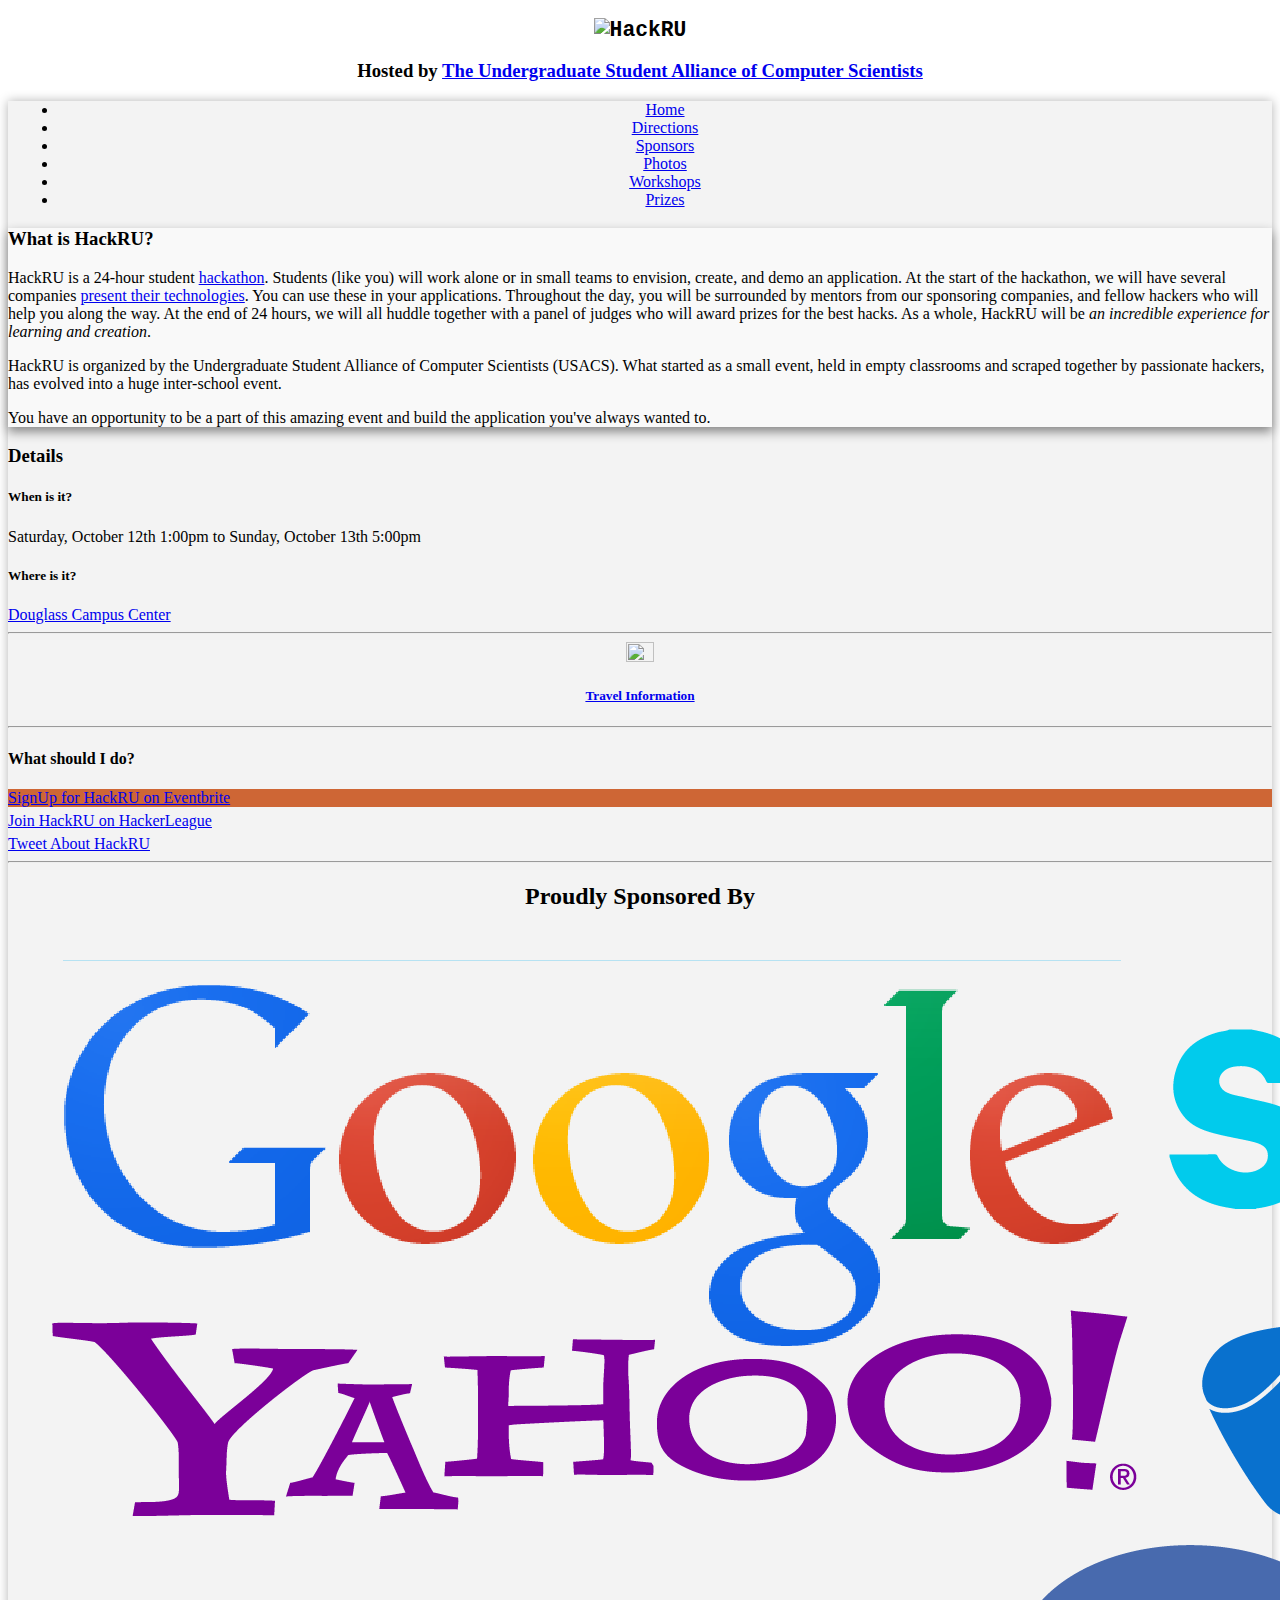
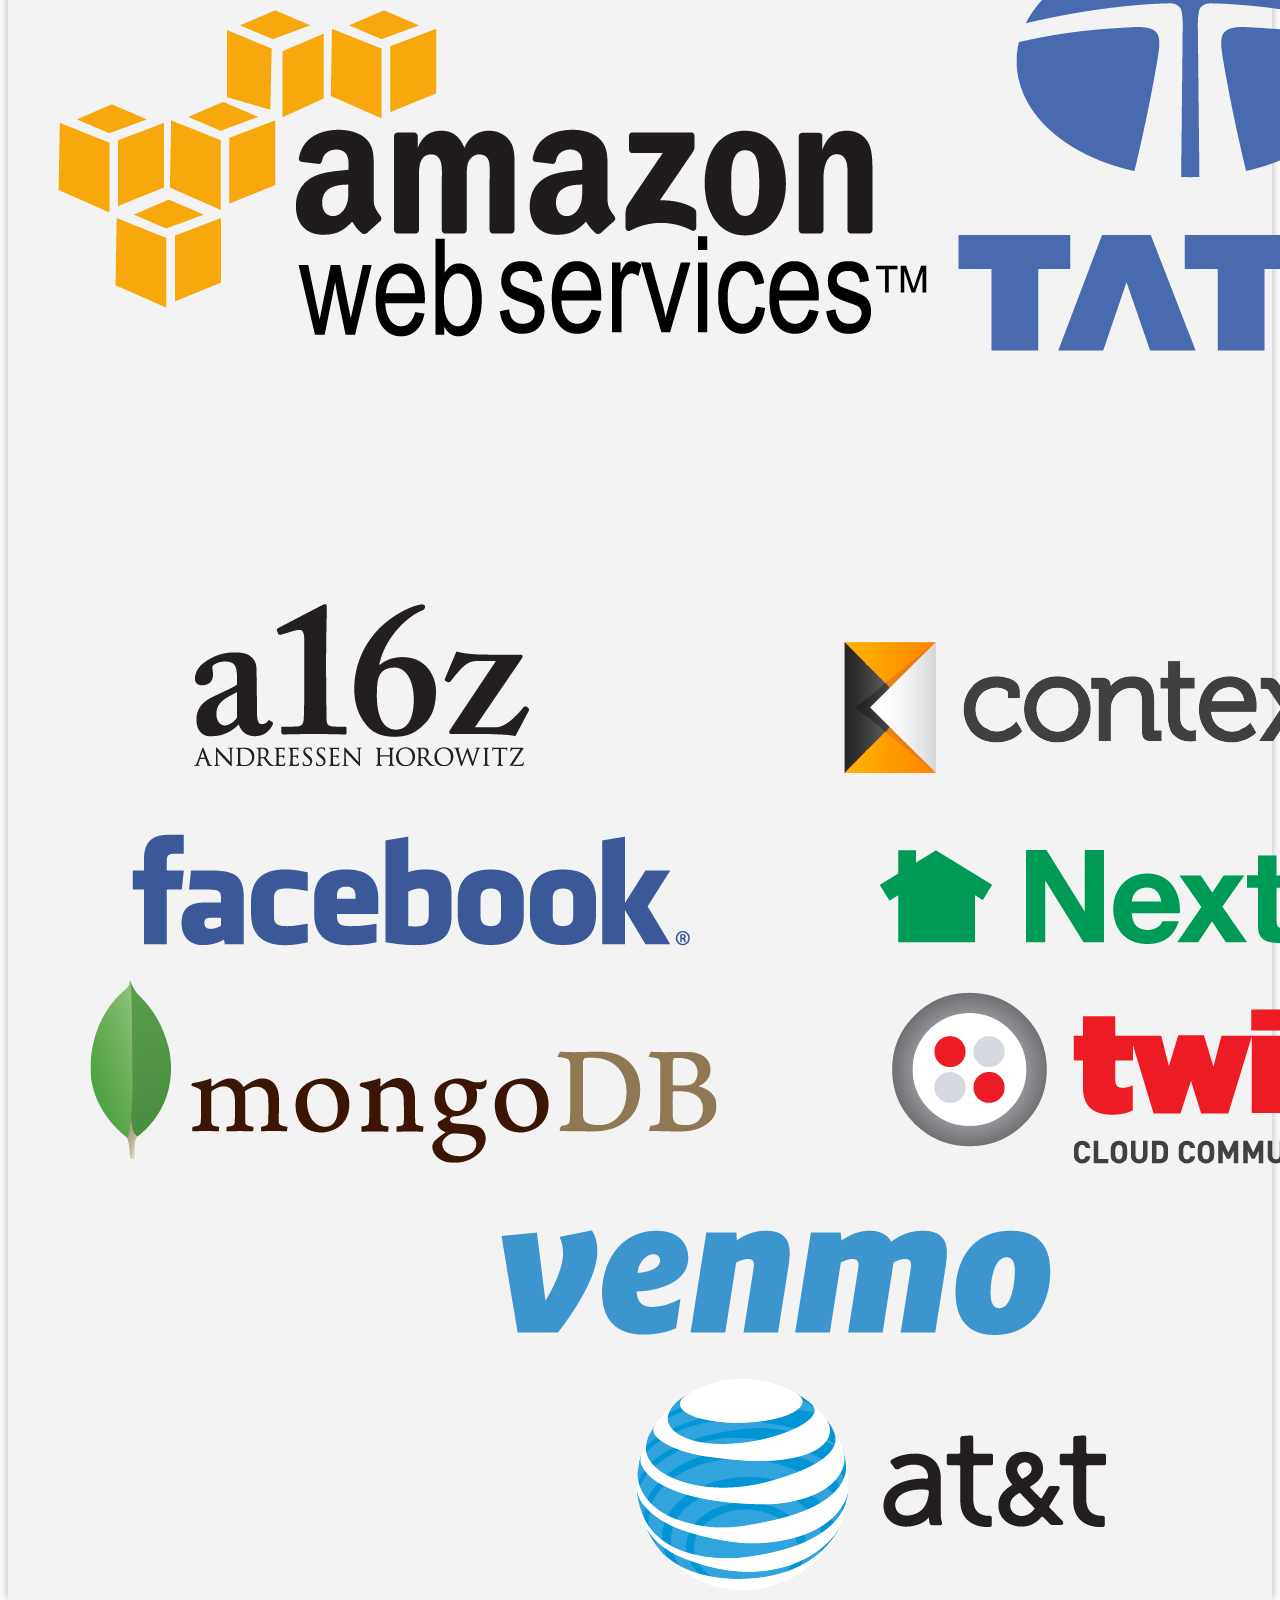
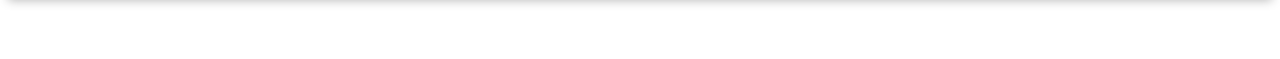
==== commit ca44b315: "made three links open in new tab/window" ====
--- a/index.html
+++ b/index.html
@@ -51,7 +51,7 @@
           <div class="packages">
             <div class="package panel">
               <h3>What is HackRU?</h3>
-              <p>HackRU is a 24-hour student <a href="http://en.wikipedia.org/wiki/Hackathon">hackathon</a>. Students (like you) will work alone or in small teams to envision, create, and demo an application. At the start of the hackathon, we will have several companies <a href="http://en.wikipedia.org/wiki/API">present their technologies</a>. You can use these in your applications. Throughout the day, you will be surrounded by mentors from our sponsoring companies, and fellow hackers who will help you along the way. At the end of 24 hours, we will all huddle together with a panel of judges who will award prizes for the best hacks. As a whole, HackRU will be <em>an incredible experience for learning and creation</em>. </p>
+              <p>HackRU is a 24-hour student <a href="http://en.wikipedia.org/wiki/Hackathon" target="_blank">hackathon</a>. Students (like you) will work alone or in small teams to envision, create, and demo an application. At the start of the hackathon, we will have several companies <a href="http://en.wikipedia.org/wiki/API" target="_blank">present their technologies</a>. You can use these in your applications. Throughout the day, you will be surrounded by mentors from our sponsoring companies, and fellow hackers who will help you along the way. At the end of 24 hours, we will all huddle together with a panel of judges who will award prizes for the best hacks. As a whole, HackRU will be <em>an incredible experience for learning and creation</em>. </p>
               <p>HackRU is organized by the Undergraduate Student Alliance of Computer Scientists (USACS). What started as a small event, held in empty classrooms and scraped together by passionate hackers, has evolved into a huge inter-school event.</p> 
             <p>You have an opportunity to be a part of this amazing event and build the application you've always wanted to.</p>
             </div>
@@ -61,8 +61,8 @@
           <h3>Details</h3>
           <h5>When is it?</h5>
           Saturday, October 12th 1:00pm to Sunday, October 13th 5:00pm
-          <h5>Where is it</h5>
-          <a href="https://maps.google.com/maps?q=Douglass+campus+center&hl=en&ll=40.484723,-74.436589&spn=0.00519,0.011362&sll=40.429213,-74.420785&sspn=0.166212,0.363579&t=h&hnear=Douglass+Campus+Center,+New+Brunswick,+New+Jersey+08901&z=17&iwloc=A">
+          <h5>Where is it?</h5>
+          <a href="https://maps.google.com/maps?q=Douglass+campus+center&hl=en&ll=40.484723,-74.436589&spn=0.00519,0.011362&sll=40.429213,-74.420785&sspn=0.166212,0.363579&t=h&hnear=Douglass+Campus+Center,+New+Brunswick,+New+Jersey+08901&z=17&iwloc=A" target="_blank">
            Douglass Campus Center</a>
           <hr>
           <div class="center-align">
